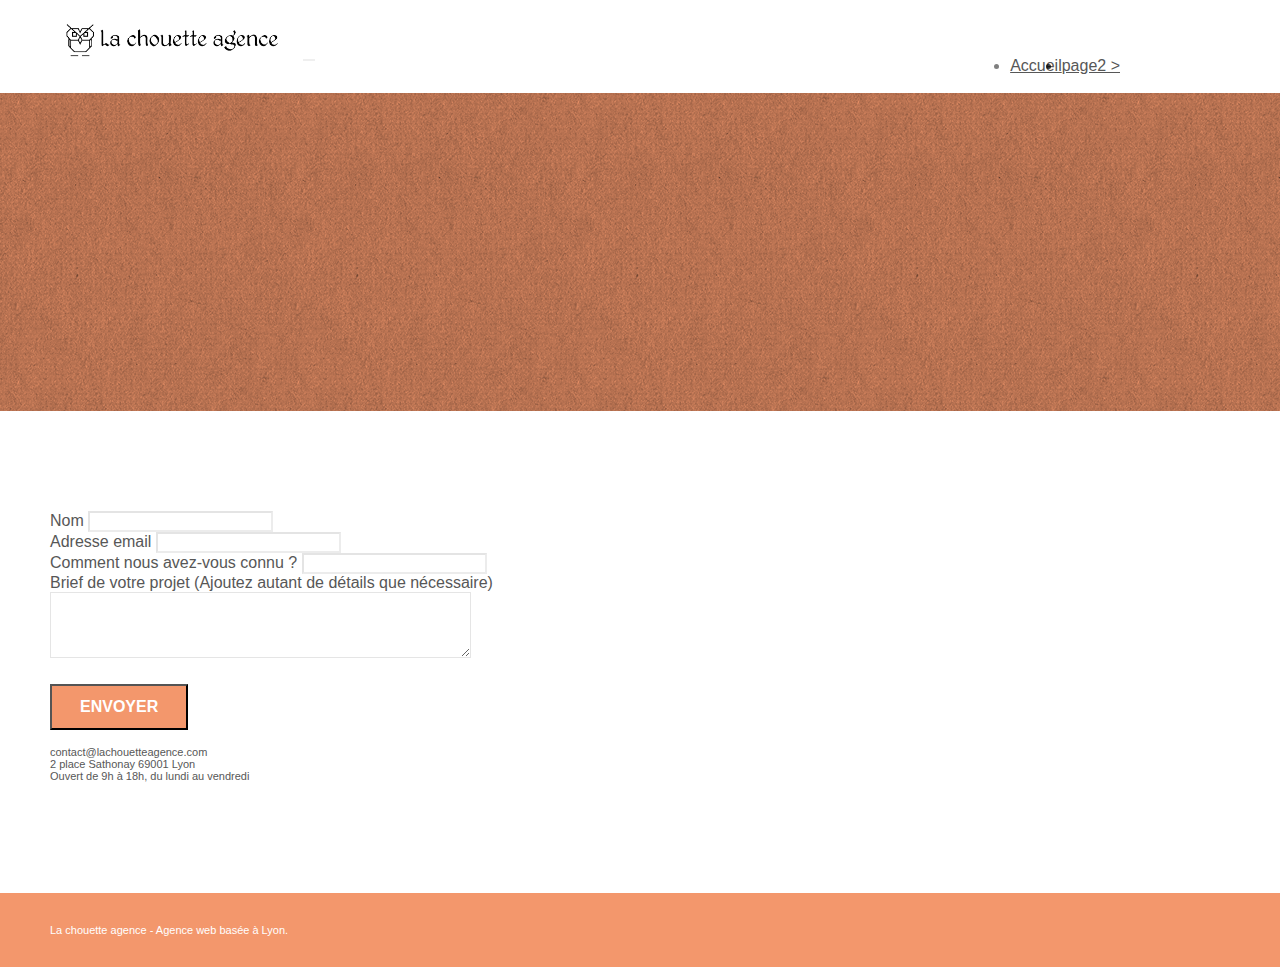
==== contact.html @ 8d421abf "Correction in <head> and Images" ====
<!DOCTYPE html>
<html lang="fr">
<head>
    <meta charset="utf-8">
	<title>Contact</title>
    <meta name="keywords" content="">
    <meta name="description" content="">
    <meta name="viewport" content="width=device-width, initial-scale=1.0, viewport-fit=cover">
    <link rel="shortcut icon" type="image/png" href="favicon.jpg">
    
	<link rel="stylesheet" type="text/css" href="./css/bootstrap.min.css">
	<link rel="stylesheet" type="text/css" href="style.css">
	<link rel="stylesheet" type="text/css" href="./css/font-awesome.min.css">
	<link rel="stylesheet" type="text/css" href="./css/et-line.min.css">
	
    
	<script src="./js/jquery-2.1.0.min.js"></script>
	<script src="./js/bootstrap.min.js"></script>
	<script src="./js/blocs.min.js"></script>
	<script src="./js/jqBootstrapValidation.js"></script>
	<script src="./js/formHandler.js"></script>
   

    
<!-- Analytics -->
 
<!-- Analytics END -->
    
</head>
<body>
<!-- Principal conteneur -->
<div class="page-container">
    
<!-- bloc-0 -->
<div class="bloc bgc-white l-bloc " id="bloc-0">
	<div class="container bloc-sm">
		<nav class="navbar row">
			<div class="navbar-header">
				<a class="navbar-brand" href="index.html"><img src="img/la-chouette-agence.png" alt="atlanta web design logo" height="40" /></a>
				<button id="nav-toggle" type="button" class="ui-navbar-toggle navbar-toggle" data-toggle="collapse" data-target=".navbar-1">
					<!-- <span class="sr-only">Toggle navigation</span><span class="icon-bar"></span><span class="icon-bar"></span><span class="icon-bar"></span> -->
				</button>
			</div>
			<div class="collapse navbar-collapse navbar-1 special-dropdown-nav">
				<ul class="site-navigation nav navbar-nav">
					<li>
						<a href="index.html">Accueil</a>
					</li>
					<li>
					</li>
					<li>
						<a href="page2.html">page2 &gt;</a>
					</li>
				</ul>
			</div>
		</nav>
	</div>
</div>
<!-- bloc-0 END -->

<!-- bloc-6 -->
<div class="bloc bg-dots-bg bg-repeat bgc-atomic-tangerine d-bloc bloc-bg-texture texture-paper" id="bloc-6">
	<div class="container bloc-lg">
		<div class="row">
			<div class="col-sm-12">
				<h1 class="text-center hero-bloc-text tc-white">
					Parlons web design !
				</h1>
				<p class="text-center mg-lg tc-white tight-width-whitespace">
					Nous sommes ravis que vous souhaitiez collaborer avec notre agence.<br>
					Parlez-nous de votre projet en complétant le formulaire ci-dessous.
				</p>
			</div>
		</div>
	</div>
</div>
<!-- bloc-6 END -->

<!-- bloc-7 -->
<div class="bloc bgc-white l-bloc" id="bloc-7">
	<div class="container bloc-lg">
		<div class="row">
			<div class="col-sm-6">
				<form id="form_1" novalidate success-msg="Your message has been sent." fail-msg="Sorry it seems that our mail server is not responding, Sorry for the inconvenience!">
					<div class="form-group">
						<label>
							Nom
						</label>
						<input id="name" class="form-control" required />
					</div>
					<div class="form-group">
						<label>
							Adresse email
						</label>
						<input id="email" class="form-control" type="email" required />
					</div>
					<div class="form-group">
						<label>
							Comment nous avez-vous connu ?
						</label>
						<input class="form-control" type="email" required id="input_504" />
					</div>
					<div class="form-group">
						<label>
							Brief de votre projet (Ajoutez autant de détails que nécessaire)<br>
						</label><textarea id="message" class="form-control" rows="4" cols="50" required></textarea>
					</div> 
					<button class="bloc-button btn btn-lg btn-block cta-hero btn-atomic-tangerine" type="submit">
						Envoyer
					</button>
				</form>
			</div>
			<div class="col-sm-6">
				<p>
					contact@lachouetteagence.com<br>2 place Sathonay 69001 Lyon<br>Ouvert de 9h à 18h, du lundi au vendredi<br>
				</p>
			</div>
		</div>
	</div>
</div>
<!-- bloc-7 END -->

<!-- ScrollToTop Button -->
<a class="bloc-button btn btn-d scrollToTop" onclick="scrollToTarget('1')"><span class="fa fa-chevron-up"></span></a>
<!-- ScrollToTop Button END-->


<!-- Footer - bloc-8 -->
<div class="bloc bgc-atomic-tangerine d-bloc" id="bloc-8">
	<div class="container bloc-sm">
		<div class="row">
			<div class="col-sm-12">
				<p class="text-center white">
					La chouette agence - Agence web basée à Lyon.<br>
				</p>
				<div class="row row-no-gutters social">
					<div class="col-sm-3">
						<div class="text-center">
							<a class="social" href="index.html"><span class="fa fa-twitter icon-md"></span></a>
						</div>
					</div>
					<div class="col-sm-3">
						<div class="text-center">
							<a class="social" href="index.html"><span class="fa fa-facebook icon-md"></span></a>
						</div>
					</div>
					<div class="col-sm-3">
						<div class="text-center">
							<a class="social" href="index.html"><span class="fa fa-dribbble icon-md"></span></a>
						</div>
					</div>
					<div class="col-sm-3">
						<div class="text-center">
							<a class="social" href="index.html"><span class="fa fa-instagram icon-md"></span></a>
						</div>
					</div>
				</div>
			</div>
		</div>
	</div>
</div>
<!-- Footer - bloc-8 END -->

</div>
<!-- Principal conteneur END -->
    

</body>
</html>
---- style.css ----
body {
    margin: auto;
    padding: 0;
    background: #FFF;
    overflow-x: hidden;
    -webkit-font-smoothing: antialiased;
    -moz-osx-font-smoothing: grayscale;
    max-width: 1980px;
}

a,
button {
    transition: all .3s ease-in-out;
    outline: none!important;
}

a:hover {
    text-decoration: none;
    cursor: pointer;
}

#page-loading-blocs-notifaction {
    position: fixed;
    top: 0;
    bottom: 0;
    width: 100%;
    z-index: 100000;
    background: #FFFFFF url("img/pageload-spinner.gif") no-repeat center center;
}

.bloc {
    width: 100%;
    clear: both;
    background: 50% 50% no-repeat;
    padding: 0 50px;
    -webkit-background-size: cover;
    -moz-background-size: cover;
    -o-background-size: cover;
    background-size: cover;
    position: relative;
}

.bloc .container {
    padding-left: 0;
    padding-right: 0;
}

.bloc-lg {
    padding: 100px 50px;
}

.bloc-md {
    padding: 50px;
}

.bloc-sm {
    padding: 20px 50px;
}

.bg-center,
.bg-l-edge,
.bg-r-edge,
.bg-t-edge,
.bg-b-edge,
.bg-tl-edge,
.bg-bl-edge,
.bg-tr-edge,
.bg-br-edge,
.bg-repeat {
    -webkit-background-size: auto!important;
    -moz-background-size: auto!important;
    -o-background-size: auto!important;
    background-size: auto!important;
}

.bg-repeat {
    background: repeat;
}

.bg-t-edge {
    background: top no-repeat;
}

.bloc-bg-texture::before {
    content: "";
    background-size: 2px 2px;
    position: absolute;
    top: 0;
    bottom: 0;
    left: 0;
    right: 0;
}

.texture-paper::before {
    background: url("img/texture-paper.png");
    background-size: 280px 280px;
}

.b-parallax {
    background-attachment: fixed;
}

.d-bloc {
    color: rgba(255, 255, 255, .7);
}

.d-bloc button:hover {
    color: rgba(255, 255, 255, .9);
}

.d-bloc .icon-round,
.d-bloc .icon-square,
.d-bloc .icon-rounded,
.d-bloc .icon-semi-rounded-a,
.d-bloc .icon-semi-rounded-b {
    border-color: rgba(255, 255, 255, .9);
}

.d-bloc .divider-h span {
    border-color: rgba(255, 255, 255, .2);
}

.d-bloc .a-btn,
.d-bloc .navbar a,
.d-bloc .navbar-brand,
.d-bloc a .icon-sm,
.d-bloc a .icon-md,
.d-bloc a .icon-lg,
.d-bloc a .icon-xl,
.d-bloc h1 a,
.d-bloc h2 a,
.d-bloc h3 a,
.d-bloc h4 a,
.d-bloc h5 a,
.d-bloc h6 a,
.d-bloc p a {
    color: rgba(255, 255, 255, .6);
}

.d-bloc .a-btn:hover,
.d-bloc .navbar a:hover,
.d-bloc .navbar-brand:hover,
.d-bloc a:hover .icon-sm,
.d-bloc a:hover .icon-md,
.d-bloc a:hover .icon-lg,
.d-bloc a:hover .icon-xl,
.d-bloc h1 a:hover,
.d-bloc h2 a:hover,
.d-bloc h3 a:hover,
.d-bloc h4 a:hover,
.d-bloc h5 a:hover,
.d-bloc h6 a:hover,
.d-bloc p a:hover {
    color: rgba(255, 255, 255, 1);
}

.d-bloc .navbar-toggle .icon-bar {
    background: rgba(255, 255, 255, 1);
}

.d-bloc .btn-wire,
.d-bloc .btn-wire:hover {
    color: rgba(255, 255, 255, 1);
    border-color: rgba(255, 255, 255, 1);
}

.d-bloc .panel {
    color: rgba(0, 0, 0, .5);
}

.d-bloc .panel button:hover {
    color: rgba(0, 0, 0, .7);
}

.d-bloc .panel icon {
    border-color: rgba(0, 0, 0, .7);
}

.d-bloc .panel .divider-h span {
    border-color: rgba(0, 0, 0, .1);
}

.d-bloc .panel .a-btn {
    color: rgba(0, 0, 0, .6);
}

.d-bloc .panel .a-btn:hover {
    color: rgba(0, 0, 0, 1);
}

.d-bloc .panel .btn-wire,
.d-bloc .panel .btn-wire:hover {
    color: rgba(0, 0, 0, .7);
    border-color: rgba(0, 0, 0, .3);
}

.d-bloc .panel,
.l-bloc {
    color: rgba(0, 0, 0, .5);
}

.d-bloc .panel button:hover,
.l-bloc button:hover {
    color: rgba(0, 0, 0, .7);
}

.l-bloc .icon-round,
.l-bloc .icon-square,
.l-bloc .icon-rounded,
.l-bloc .icon-semi-rounded-a,
.l-bloc .icon-semi-rounded-b {
    border-color: rgba(0, 0, 0, .7);
}

.d-bloc .panel .divider-h span,
.l-bloc .divider-h span {
    border-color: rgba(0, 0, 0, .1);
}

.d-bloc .panel .a-btn,
.l-bloc .a-btn,
.l-bloc .navbar a,
.l-bloc .navbar-brand,
.l-bloc a .icon-sm,
.l-bloc a .icon-md,
.l-bloc a .icon-lg,
.l-bloc a .icon-xl,
.l-bloc h1 a,
.l-bloc h2 a,
.l-bloc h3 a,
.l-bloc h4 a,
.l-bloc h5 a,
.l-bloc h6 a,
.l-bloc p a {
    color: rgba(0, 0, 0, .6);
}

.d-bloc .panel .a-btn:hover,
.l-bloc .a-btn:hover,
.l-bloc .navbar a:hover,
.l-bloc .navbar-brand:hover,
.l-bloc a:hover .icon-sm,
.l-bloc a:hover .icon-md,
.l-bloc a:hover .icon-lg,
.l-bloc a:hover .icon-xl,
.l-bloc h1 a:hover,
.l-bloc h2 a:hover,
.l-bloc h3 a:hover,
.l-bloc h4 a:hover,
.l-bloc h5 a:hover,
.l-bloc h6 a:hover,
.l-bloc p a:hover {
    color: rgba(0, 0, 0, 1);
}

.l-bloc .navbar-toggle .icon-bar {
    color: rgba(0, 0, 0, .6);
}

.d-bloc .panel .btn-wire,
.d-bloc .panel .btn-wire:hover,
.l-bloc .btn-wire,
.l-bloc .btn-wire:hover {
    color: rgba(0, 0, 0, .7);
    border-color: rgba(0, 0, 0, .3);
}

.voffset {
    margin-top: 30px;
}

.voffset-lg {
    margin-top: 80px;
}

.row-no-gutters {
    margin-right: 0;
    margin-left: 0;
}

.row.row-no-gutters > [class^="col-"],
.row.row-no-gutters > [class*=" col-"] {
    padding-right: 0;
    padding-left: 0;
}

#bloc-1-hero h1 {
    font-size: 32px;
}

.navbar {
    margin-bottom: 0;
    z-index: 1;
}

.navbar-brand {
    height: auto;
    padding: 3px 15px;
    font-size: 25px;
    font-weight: normal;
    font-weight: 600;
    line-height: 44px;
}

.navbar-brand img {
    max-height: 200px;
    margin: 0 5px 0 0;
    display: inline;
}

.navbar-brand img[src$=svg] {
    min-width: 100px;
}

.nav-center .navbar-brand img {
    margin: 0;
}

.navbar .nav {
    padding-top: 2px;
    margin-right: -16px;
    float: right;
    z-index: 1;
}

.nav > li {
    float: left;
    margin-top: 4px;
    font-size: 16px;
}

.navbar-nav .open .dropdown-menu > li > a {
    text-align: inherit;
}

.nav > li a:hover,
.nav > li a:focus {
    background: transparent;
}

.navbar-toggle {
    margin: 10px 10px 0 0;
    border: 0px;
}

.navbar-toggle:hover {
    background: transparent!important;
}

.navbar-toggle .icon-bar {
    background-color: rgba(0, 0, 0, .5);
    width: 26px;
}

.nav-invert .navbar .nav {
    float: left;
}

.nav-invert .navbar-header,
.nav-invert .navbar-brand {
    float: right;
    position: relative;
    z-index: 2;
}

@media (min-width: 768px) {
    .site-navigation {
        position: absolute;
        top: 50%;
        right: 20%;
        transform: translate(0, -50%);
        -webkit-transform: translateY(-50%);
    }
    .nav > li .dropdown-menu a,
    .nav > li .dropdown-menu a:hover {
        color: #484848;
    }
    .nav-invert .site-navigation {
        left: 0;
        right: 0;
    }
    .nav-center {
        text-align: center;
    }
    .nav-center .navbar-header {
        width: 100%;
    }
    .nav-center .navbar-header,
    .nav-center .navbar-brand,
    .nav-center .nav > li {
        float: none;
        display: inline-block;
    }
    .nav-center .site-navigation {
        position: relative;
        width: 100%;
        right: 0;
        margin-right: 0px;
        margin-top: 20px;
    }
    .nav-center.mini-nav .navbar-toggle {
        float: none;
        margin: 10px auto 0;
    }
}

.nav > li > .dropdown a {
    background: none!important;
    display: block;
    padding: 14px 15px;
}

nav .caret {
    margin: 0 5px;
}

.dropdown-menu .dropdown-menu {
    top: -8px;
    left: 100%;
}

.dropdown-menu .dropmenu-flow-right {
    top: 100%;
    left: 0;
    margin-left: -1px;
    border-top-left-radius: 0;
    border-top-right-radius: 0;
}

.dropdown-menu .dropdown span {
    border: 4px solid black;
    border-top-color: transparent;
    border-right-color: transparent;
    border-bottom-color: transparent;
    margin: 6px -5px 0 0!important;
    float: right;
}

.mg-md {
    margin-top: 10px;
    margin-bottom: 20px;
}

.mg-lg {
    margin-top: 10px;
    margin-bottom: 40px;
}

.btn {
    margin: 0 5px 5px 0;
}

.btn.pull-right {
    margin: 0 0 5px 5px;
}

.btn-d,
.btn-d:hover,
.btn-d:focus {
    color: #FFF;
    background: rgba(0, 0, 0, .3);
}

button {
    outline: none!important;
}

.btn-rd {
    border-radius: 40px;
}

.btn-clean {
    border: 1px solid rgba(0, 0, 0, .08);
    border-bottom-color: rgba(0, 0, 0, .1);
    text-shadow: 0 1px 0 rgba(0, 0, 1, .1);
    box-shadow: 0 1px 3px rgba(0, 0, 1, .25), inset 0 1px 0 0 rgba(255, 255, 255, .15);
}

.icon-md {
    font-size: 30px!important;
}

.icon-lg {
    font-size: 60px!important;
}

.sm-shadow {
    text-shadow: 0 1px 2px rgba(0, 0, 0, .3);
}

.panel-sq,
.panel-sq .panel-heading,
.panel-sq .panel-footer {
    border-radius: 0;
}

.panel-rd {
    border-radius: 30px;
}

.panel-rd .panel-heading {
    border-radius: 29px 29px 0 0;
}

.panel-rd .panel-footer {
    border-radius: 0 0 29px 29px;
}

.form-control {
    border-color: rgba(0, 0, 0, .1);
    box-shadow: none;
}

.scrollToTop {
    width: 40px;
    height: 40px;
    position: fixed;
    bottom: 20px;
    right: 20px;
    opacity: 0;
    z-index: 500;
    transition: all .3s ease-in-out;
}

.scrollToTop span {
    margin-top: 6px;
}

.showScrollTop {
    font-size: 14px;
    opacity: 1;
}

a[data-lightbox] {
    position: relative;
    display: block;
    text-align: center;
}

a[data-lightbox]:hover::before {
    content: "+";
    font-family: "HelveticaNeue-Light", "Helvetica Neue Light", "Helvetica Neue", Helvetica, Arial;
    font-size: 32px;
    width: 50px;
    height: 50px;
    margin-left: -25px;
    border-radius: 50%;
    background: rgba(0, 0, 0, .6);
    color: #FFF;
    font-weight: 100;
    z-index: 1;
    position: absolute;
    top: 50%;
    transform: translateY(-50%);
    -webkit-transform: translateY(-50%);
}

a[data-lightbox]:hover img {
    opacity: 0.6;
    -webkit-animation-fill-mode: none;
    animation-fill-mode: none;
}

#lightbox-modal {
    display: flex;
    align-items: center;
}

#lightbox-modal .modal-dialog {
    width: 90%;
    max-width: 900px;
    margin: 0 auto 0;
}

#lightbox-modal .modal-dialog img {
    max-height: 90vh;
    margin: 0 auto;
}
.logo{
    height:40px;
}
.lightbox-caption {
    padding: 20px;
    color: #FFF;
    background: rgba(0, 0, 0, .5);
    position: absolute;
    left: 15px;
    right: 15px;
    bottom: 5px;
}

.close-lightbox {
    color: #FFF;
    font-size: 30px;
    position: absolute;
    top: 20px;
    right: 20px;
    z-index: 20;
    background: rgba(0, 0, 0, .5);
    border: none;
    line-height: 30px;
    padding: 0 9px 5px;
    opacity: 0.3;
}

.close-lightbox:hover,
.next-lightbox:hover,
.prev-lightbox:hover {
    opacity: 1.0;
    color: #FFF;
}

.next-lightbox,
.prev-lightbox {
    font-size: 20px;
    color: rgba(255, 255, 255, .9);
    background: rgba(0, 0, 0, .5);
    transition: all .2s ease-in-out;
    position: absolute;
    top: 45%;
    z-index: 1;
    opacity: 0.4;
}

.next-lightbox {
    padding: 6px 8px 1px 13px;
    right: 25px;
}

.prev-lightbox {
    padding: 6px 13px 1px 10px;
    left: 25px;
}

.snapshot-lb .modal-body {
    padding-bottom: 45px;
}

.snapshot-lb .lightbox-caption {
    padding: 0;
    color: rgba(0, 0, 0, .5);
    background: none;
}

h1,
h2,
h3,
h4,
h5,
h6,
p,
label,
.btn,
a {
    font-family: "helvetica";
    font-weight: 400;
    color: #575757!important;
}

.container {
    max-width: 1000px;
}

.hero-bloc-text {
    font-size: 38px;
}

.hero-bloc-text-sub {
    font-size: 36px;
}

.statement-bloc-text {
    line-height: 26px;
    font-style: italic;
    font-size: 20px;
    text-align: center;
    font-weight: lighter;
    max-width: 520px;
    margin: auto auto auto auto;
}

p {
    font-size: 11px;
}

.tight-width-whitespace {
    max-width: 600px;
    margin: auto auto auto auto;
}

.h1 {
    font-size: 20px;
    font-family: "Open Sans";
}

.cta-hero {
    margin-top: 22px;
    color: #FFFFFF!important;
    text-transform: uppercase;
    padding: 12px 28px 12px 28px;
    font-size: 16px;
    font-weight: 700;
}

.social {
    max-width: 400px;
    margin: auto auto auto auto;
}

h2 {
    font-size: 22px;
    line-height: 1.4em;
}

h3 {
    font-size: 15px;
    text-transform: uppercase;
    font-weight: 700;
    color: #333333!important;
}

.med-width-whitespace {
    max-width: 800px;
    margin: auto auto auto auto;
    box-shadow: 0px 0px 0px #000000;
}

h1 {
    color: #333333!important;
}

h4 {
    color: #333333!important;
}

.icons {
    margin-bottom: 14px;
    margin-top: 24px;
}

.white {
    color: #FFFFFF!important;
}

.portfolio-thumb {
    margin-bottom: 24px;
}

.portfolio-row {
    margin-bottom: 44px;
    margin-top: 50px;
}

.avatar {
    box-shadow: 0px 4px 9px rgba(0, 0, 0, 0.3);
}

.black-background {
    background-color: rgba(165, 147, 99, 0.7);
    padding: 40px 40px 40px 40px;
}

.bold-link {
    font-weight: 900;
    text-decoration: underline!important;
}

.bgc-white {
    background-color: #FFFFFF;
}

.bgc-dark-slate-blue {
    background-color: #364577;
}

.bgc-atomic-tangerine {
    background-color: #F3976C;
}

.tc-white {
    color: #F3976C!important;
}

.btn-atomic-tangerine {
    background: #F3976C;
    color: #FFFFFF!important;
}

.btn-atomic-tangerine:hover {
    background: #c27956!important;
    color: #FFFFFF!important;
}

.ltc-white {
    color: #FFFFFF!important;
}

.ltc-white:hover {
    color: #cccccc!important;
}

.ltc-atomic-tangerine {
    color: #F3976C!important;
}

.ltc-atomic-tangerine:hover {
    color: #c27956!important;
}

.icon-dark-slate-blue {
    color: #364577!important;
    border-color: #364577!important;
}

.bg-dots-bg {
    background-image: url("img/dots-bg.png");
}

.bg-lines-h2-bg {
    background-image: url("img/lines-h2-bg.png");
}

.bg-banniere {
    background-image: url("img/la-chouette-agence-banniere.jpg");
}

.bg-presentation {
    background-image: url("img/image-de-presentation.bmp");
}

@media (max-width: 1024px) {
    .bloc {
        padding-left: 20px;
        padding-right: 20px;
    }
    .bloc.full-width-bloc,
    .bloc-tile-2.full-width-bloc .container,
    .bloc-tile-3.full-width-bloc .container,
    .bloc-tile-4.full-width-bloc .container {
        padding-left: 0;
        padding-right: 0;
    }
}

@media (max-width: 992px) and (min-width: 768px) {
    .navbar .nav {
        max-width: 80%
    }
    .nav-center.navbar .nav {
        max-width: 100%
    }
}

@media only screen and (min-device-width: 768px) and (max-device-width: 1024px) and (orientation: landscape) {
    .b-parallax {
        background-attachment: scroll;
    }
}

@media only screen and (min-device-width: 1024px) and (max-device-width: 1366px) and (-webkit-min-device-pixel-ratio: 1.5) {
    .b-parallax {
        background-attachment: scroll;
    }
}

@media (max-width: 991px) {
    .container {
        width: 100%;
    }
    .b-parallax {
        background-attachment: scroll;
    }
    .page-container,
    #hero-bloc {
        overflow-x: hidden;
        position: relative;
    }
    .bloc {
        padding-left: constant(safe-area-inset-left);
        padding-right: constant(safe-area-inset-right);
    }
    .bloc-group,
    .bloc-group .bloc {
        display: block;
        width: 100%;
    }
    .bloc-fill-screen .fill-bloc-top-edge,
    .bloc-fill-screen .fill-bloc-bottom-edge {
        padding: 0 20px;
        padding-left: constant(safe-area-inset-left);
        padding-right: constant(safe-area-inset-right);
    }
}

@media (max-width: 767px) {
    .page-container {
        overflow-x: hidden;
        position: relative;
    }
    h1,
    h2,
    h3,
    h4,
    h5,
    h6,
    p,
    #disqus_thread {
        padding-left: 10px!important;
        padding-right: 10px!important;
    }
    .b-parallax {
        background-attachment: scroll;
    }
    .navbar .nav {
        padding-top: 0;
        border-top: 1px solid rgba(0, 0, 0, .2);
        float: none!important;
    }
    .navbar.row {
        margin-left: 0;
        margin-right: 0;
    }
    .site-navigation {
        position: inherit;
        transform: none;
        -webkit-transform: none;
        -ms-transform: none;
    }
    .nav > li {
        margin-top: 0;
        border-bottom: 1px solid rgba(0, 0, 0, .1);
        background: rgba(0, 0, 0, .05);
        text-align: left;
        padding-left: 15px;
        width: 100%;
    }
    .nav > li:hover {
        background: rgba(0, 0, 0, .08);
    }
    .dropdown .dropdown a .caret {
        float: none;
        margin: 5px 0 0 10px!important;
        border: 4px solid black;
        border-bottom-color: transparent;
        border-right-color: transparent;
        border-left-color: transparent;
    }
    #hero-bloc .navbar .nav {
        background: rgba(0, 0, 0, .8);
    }
    #hero-bloc .navbar .nav a {
        color: rgba(255, 255, 255, .6);
    }
    .hero {
        padding: 50px 0;
    }
    .hero-nav {
        left: -1px;
        right: -1px;
    }
    .navbar-collapse {
        padding: 0;
        overflow-x: hidden;
        -webkit-box-shadow: none;
        box-shadow: none;
    }
    .navbar-brand img {
        max-height: 40px;
        width: auto;
    }
    .nav-invert .navbar-header {
        float: none;
        width: 100%;
    }
    .nav-invert .navbar-toggle {
        float: left;
        margin-left: 10px;
    }
    .bloc {
        padding-left: 0;
        padding-right: 0;
    }
    .bloc-xxl,
    .bloc-xl,
    .bloc-lg {
        padding: 40px 0;
    }
    .bloc-sm,
    .bloc-md {
        padding-left: 0;
        padding-right: 0;
    }
    .bloc-tile-2 .container,
    .bloc-tile-3 .container,
    .bloc-tile-4 .container,
    .bloc-fill-screen .fill-bloc-top-edge,
    .bloc-fill-screen .fill-bloc-bottom-edge {
        padding-left: 0;
        padding-right: 0;
    }
    .a-block {
        padding: 0 10px;
    }
    .btn-dwn {
        display: none;
    }
    .voffset {
        margin-top: 5px;
    }
    .voffset-md {
        margin-top: 20px;
    }
    .voffset-lg {
        margin-top: 30px;
    }
    form {
        padding: 5px;
    }
    .close-lightbox {
        display: inline-block;
    }
    .blocsapp-device-iphone5 {
        background-size: 216px 425px;
        padding-top: 60px;
        width: 216px;
        height: 425px;
    }
    .blocsapp-device-iphone5 img {
        width: 180px;
        height: 320px;
    }
}

@media (max-width: 400px) {
    .bloc {
        padding-left: 0;
        padding-right: 0;
    }
}

@media (max-width: 767px) {
    .bloc-mob-center-text {
        text-align: center;
    }
}
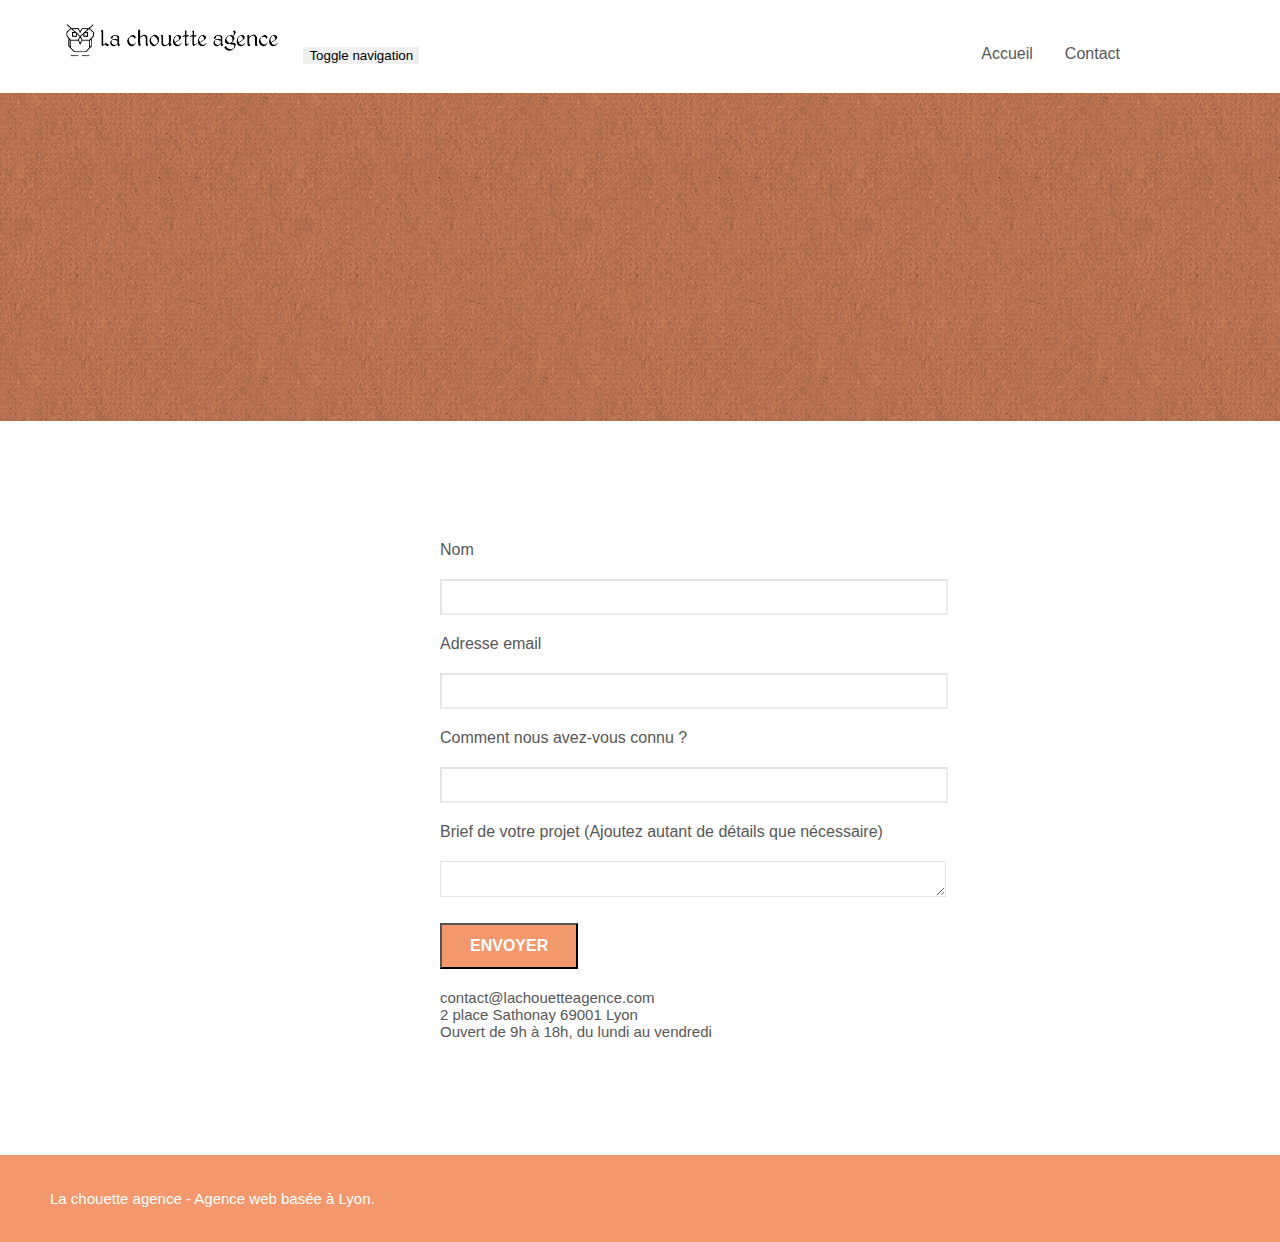
==== commit cba8d373: "Contact Form" ====
--- a/contact.html
+++ b/contact.html
@@ -14,11 +14,7 @@
 	<link rel="stylesheet" type="text/css" href="./css/et-line.min.css">
 	
     
-	<script src="./js/jquery-2.1.0.min.js"></script>
-	<script src="./js/bootstrap.min.js"></script>
-	<script src="./js/blocs.min.js"></script>
-	<script src="./js/jqBootstrapValidation.js"></script>
-	<script src="./js/formHandler.js"></script>
+	
    
 
     
@@ -34,25 +30,29 @@
 <!-- bloc-0 -->
 <div class="bloc bgc-white l-bloc " id="bloc-0">
 	<div class="container bloc-sm">
+
 		<nav class="navbar row">
 			<div class="navbar-header">
-				<a class="navbar-brand" href="index.html"><img src="img/la-chouette-agence.png" alt="atlanta web design logo" height="40" /></a>
+				
+				<!--action forbiden by Google , info source : course-->
+				<a class="navbar-brand" href="index.html"><img class="logo" src="img/la-chouette-agence.png" alt="Logo d'agence"/></a>
 				<button id="nav-toggle" type="button" class="ui-navbar-toggle navbar-toggle" data-toggle="collapse" data-target=".navbar-1">
-					<!-- <span class="sr-only">Toggle navigation</span><span class="icon-bar"></span><span class="icon-bar"></span><span class="icon-bar"></span> -->
+					<span class="sr-only">Toggle navigation</span><span class="icon-bar"></span><span class="icon-bar"></span><span class="icon-bar"></span>
+				<!--screen reader to be checked-->
 				</button>
+				<div class="collapse navbar-collapse navbar-1 special-dropdown-nav">
+					<ul class="site-navigation nav navbar-nav">
+						<li>
+							<a href="index.html">Accueil</a>
+						</li>
+						<li>
+							<a href="contact.html">Contact</a>
+							<!--CONTACT , file should be named after content-->
+						</li>
+					</ul>
+				</div>
 			</div>
-			<div class="collapse navbar-collapse navbar-1 special-dropdown-nav">
-				<ul class="site-navigation nav navbar-nav">
-					<li>
-						<a href="index.html">Accueil</a>
-					</li>
-					<li>
-					</li>
-					<li>
-						<a href="page2.html">page2 &gt;</a>
-					</li>
-				</ul>
-			</div>
+			
 		</nav>
 	</div>
 </div>
@@ -78,34 +78,35 @@
 
 <!-- bloc-7 -->
 <div class="bloc bgc-white l-bloc" id="bloc-7">
-	<div class="container bloc-lg">
-		<div class="row">
+	<div class="container bloc-lg centered-bloc">
+		<div class="row row-width centered-bloc">
 			<div class="col-sm-6">
 				<form id="form_1" novalidate success-msg="Your message has been sent." fail-msg="Sorry it seems that our mail server is not responding, Sorry for the inconvenience!">
 					<div class="form-group">
 						<label>
 							Nom
-						</label>
+						</label></br>
 						<input id="name" class="form-control" required />
 					</div>
 					<div class="form-group">
 						<label>
 							Adresse email
-						</label>
+						</label></br>
 						<input id="email" class="form-control" type="email" required />
 					</div>
 					<div class="form-group">
 						<label>
 							Comment nous avez-vous connu ?
-						</label>
+						</label></br>
 						<input class="form-control" type="email" required id="input_504" />
 					</div>
 					<div class="form-group">
 						<label>
 							Brief de votre projet (Ajoutez autant de détails que nécessaire)<br>
-						</label><textarea id="message" class="form-control" rows="4" cols="50" required></textarea>
+						</label></br>
+					<textarea id="message" class="form-control" rows="4" cols="50" required></textarea>
 					</div> 
-					<button class="bloc-button btn btn-lg btn-block cta-hero btn-atomic-tangerine" type="submit">
+					<button class="bloc-button under-form btn btn-lg btn-block cta-hero btn-atomic-tangerine" type="submit">
 						Envoyer
 					</button>
 				</form>
@@ -164,6 +165,10 @@
 </div>
 <!-- Principal conteneur END -->
     
-
+<script src="./js/jquery-2.1.0.min.js"></script>
+	<script src="./js/bootstrap.min.js"></script>
+	<script src="./js/blocs.min.js"></script>
+	<script src="./js/jqBootstrapValidation.js"></script>
+	<script src="./js/formHandler.js"></script>
 </body>
 </html>
--- a/style.css
+++ b/style.css
@@ -13,6 +13,12 @@
     transition: all .3s ease-in-out;
     outline: none!important;
 }
+.under-form {
+    display: inline-block;
+    margin-left: auto;
+    margin-right: auto;
+}
+
 
 a:hover {
     text-decoration: none;
@@ -272,7 +278,11 @@
 .voffset-lg {
     margin-top: 80px;
 }
-
+.client-opinion{
+    font-style: italic;
+    /* font-weight: bold; */
+    font-size: 22px;
+}
 .row-no-gutters {
     margin-right: 0;
     margin-left: 0;
@@ -366,7 +376,7 @@
 @media (min-width: 768px) {
     .site-navigation {
         position: absolute;
-        top: 50%;
+        top: 40%;
         right: 20%;
         transform: translate(0, -50%);
         -webkit-transform: translateY(-50%);
@@ -374,6 +384,16 @@
     .nav > li .dropdown-menu a,
     .nav > li .dropdown-menu a:hover {
         color: #484848;
+    }
+
+    .site-navigation li{
+        margin-left: 2rem;
+        list-style-type: none;
+        margin-top: 0;
+    }
+
+    .site-navigation li a {
+        text-decoration: none;
     }
     .nav-invert .site-navigation {
         left: 0;
@@ -505,10 +525,25 @@
 .panel-rd .panel-footer {
     border-radius: 0 0 29px 29px;
 }
-
+/* .form-group{
+    display: flex;
+    flex-flow: row wrap;
+} */
+.row-width{
+    width: 50%;
+}
+.centered-bloc{
+    display: flex;
+    flex-flow: column nowrap;
+    justify-content: center;
+    margin-left: auto;
+    margin-right: auto;
+}
 .form-control {
     border-color: rgba(0, 0, 0, .1);
     box-shadow: none;
+    width: 100%;
+    height: 30px;
 }
 
 .scrollToTop {
@@ -656,7 +691,10 @@
     font-weight: 400;
     color: #575757!important;
 }
-
+label{
+    display: inline-block;
+    margin: 20px 0;
+}
 .container {
     max-width: 1000px;
 }
@@ -680,7 +718,7 @@
 }
 
 p {
-    font-size: 11px;
+    font-size: 15px;
 }
 
 .tight-width-whitespace {
@@ -708,12 +746,12 @@
 }
 
 h2 {
-    font-size: 22px;
+    font-size: 30px;
     line-height: 1.4em;
 }
 
 h3 {
-    font-size: 15px;
+    font-size: 24px;
     text-transform: uppercase;
     font-weight: 700;
     color: #333333!important;
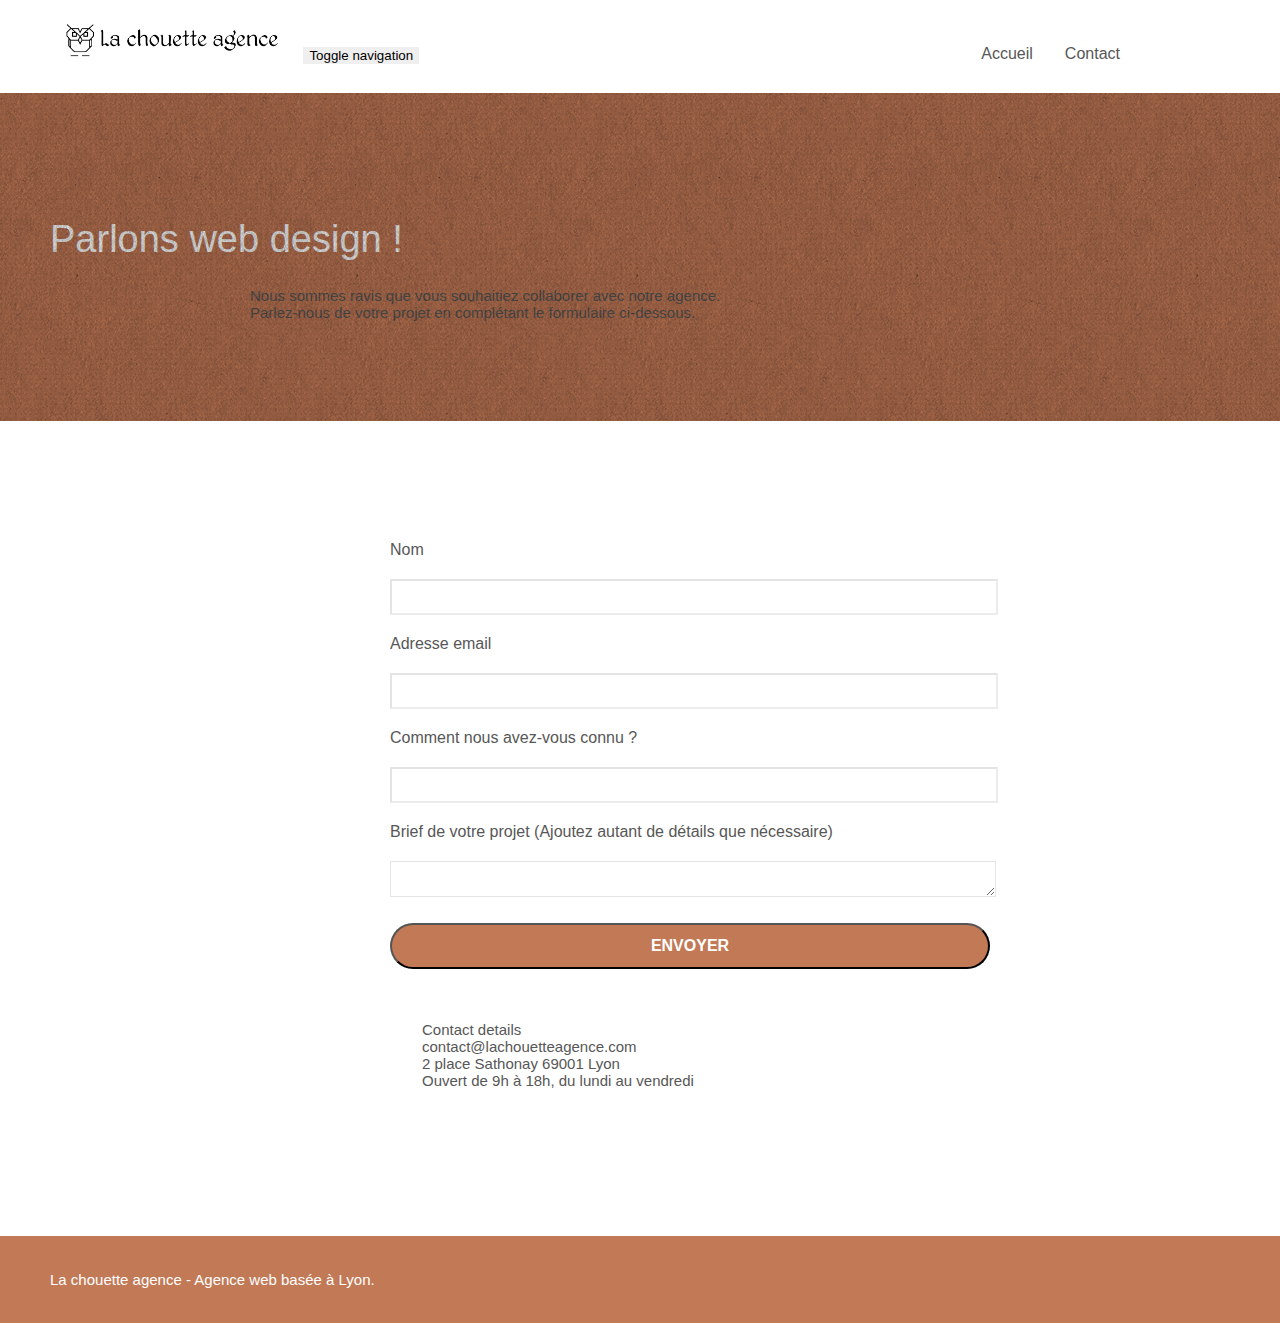
==== commit 861bd086: "Color corrections and Images description" ====
--- a/contact.html
+++ b/contact.html
@@ -41,16 +41,16 @@
 				<!--screen reader to be checked-->
 				</button>
 				<div class="collapse navbar-collapse navbar-1 special-dropdown-nav">
-					<ul class="site-navigation nav navbar-nav">
-						<li>
-							<a href="index.html">Accueil</a>
-						</li>
-						<li>
-							<a href="contact.html">Contact</a>
-							<!--CONTACT , file should be named after content-->
-						</li>
-					</ul>
-				</div>
+				<ul class="site-navigation nav navbar-nav">
+					<li>
+						<a href="index.html">Accueil</a>
+					</li>
+					<li>
+						<a href="contact.html">Contact</a>
+						<!--CONTACT , file should be named after content-->
+					</li>
+				</ul>
+			</div>
 			</div>
 			
 		</nav>
@@ -112,8 +112,8 @@
 				</form>
 			</div>
 			<div class="col-sm-6">
-				<p>
-					contact@lachouetteagence.com<br>2 place Sathonay 69001 Lyon<br>Ouvert de 9h à 18h, du lundi au vendredi<br>
+				<p class="contact-details">
+					Contact details<br>contact@lachouetteagence.com<br>2 place Sathonay 69001 Lyon<br>Ouvert de 9h à 18h, du lundi au vendredi<br>
 				</p>
 			</div>
 		</div>
--- a/style.css
+++ b/style.css
@@ -17,9 +17,16 @@
     display: inline-block;
     margin-left: auto;
     margin-right: auto;
-}
-
-
+    width:100%;
+    border-radius: 1.5rem;
+}
+
+.contact-details{
+    /* border:solid 2px red; */
+    margin-left: auto;
+    margin-right: auto;
+    padding: 2rem;
+}
 a:hover {
     text-decoration: none;
     cursor: pointer;
@@ -530,7 +537,7 @@
     flex-flow: row wrap;
 } */
 .row-width{
-    width: 50%;
+    width: 60%;
 }
 .centered-bloc{
     display: flex;
@@ -695,12 +702,14 @@
     display: inline-block;
     margin: 20px 0;
 }
+
 .container {
     max-width: 1000px;
 }
 
 .hero-bloc-text {
     font-size: 38px;
+    color:white;
 }
 
 .hero-bloc-text-sub {
@@ -729,6 +738,7 @@
 .h1 {
     font-size: 20px;
     font-family: "Open Sans";
+    /* color:#FFFFFF; */
 }
 
 .cta-hero {
@@ -764,7 +774,7 @@
 }
 
 h1 {
-    color: #333333!important;
+    color: white!important;
 }
 
 h4 {
@@ -794,7 +804,8 @@
 }
 
 .black-background {
-    background-color: rgba(165, 147, 99, 0.7);
+    /* background-color: rgba(58, 44, 5, 0.7); */
+    background-color: #303030;
     padding: 40px 40px 40px 40px;
 }
 
@@ -812,21 +823,31 @@
 }
 
 .bgc-atomic-tangerine {
-    background-color: #F3976C;
+    /* background-color: #F3976C; */
+    background-color: #c27956;
 }
 
 .tc-white {
-    color: #F3976C!important;
-}
-
+    /* color: #FAF1EE; */
+    color: #FFFFFF;
+}
+
+ /* CONTACT button */
 .btn-atomic-tangerine {
-    background: #F3976C;
-    color: #FFFFFF!important;
-}
-
-.btn-atomic-tangerine:hover {
+    /* background: #FAF1EE;
+    color: #303030;
+    <!--to be checked--> */
     background: #c27956!important;
     color: #FFFFFF!important;
+   
+}
+
+ /* CONTACT button */
+.btn-atomic-tangerine:hover {
+    /* background: #c27956!important;
+    color: #FFFFFF!important; */
+       background: #FAF1EE!important;
+    color: #303030!important;
 }
 
 .ltc-white {
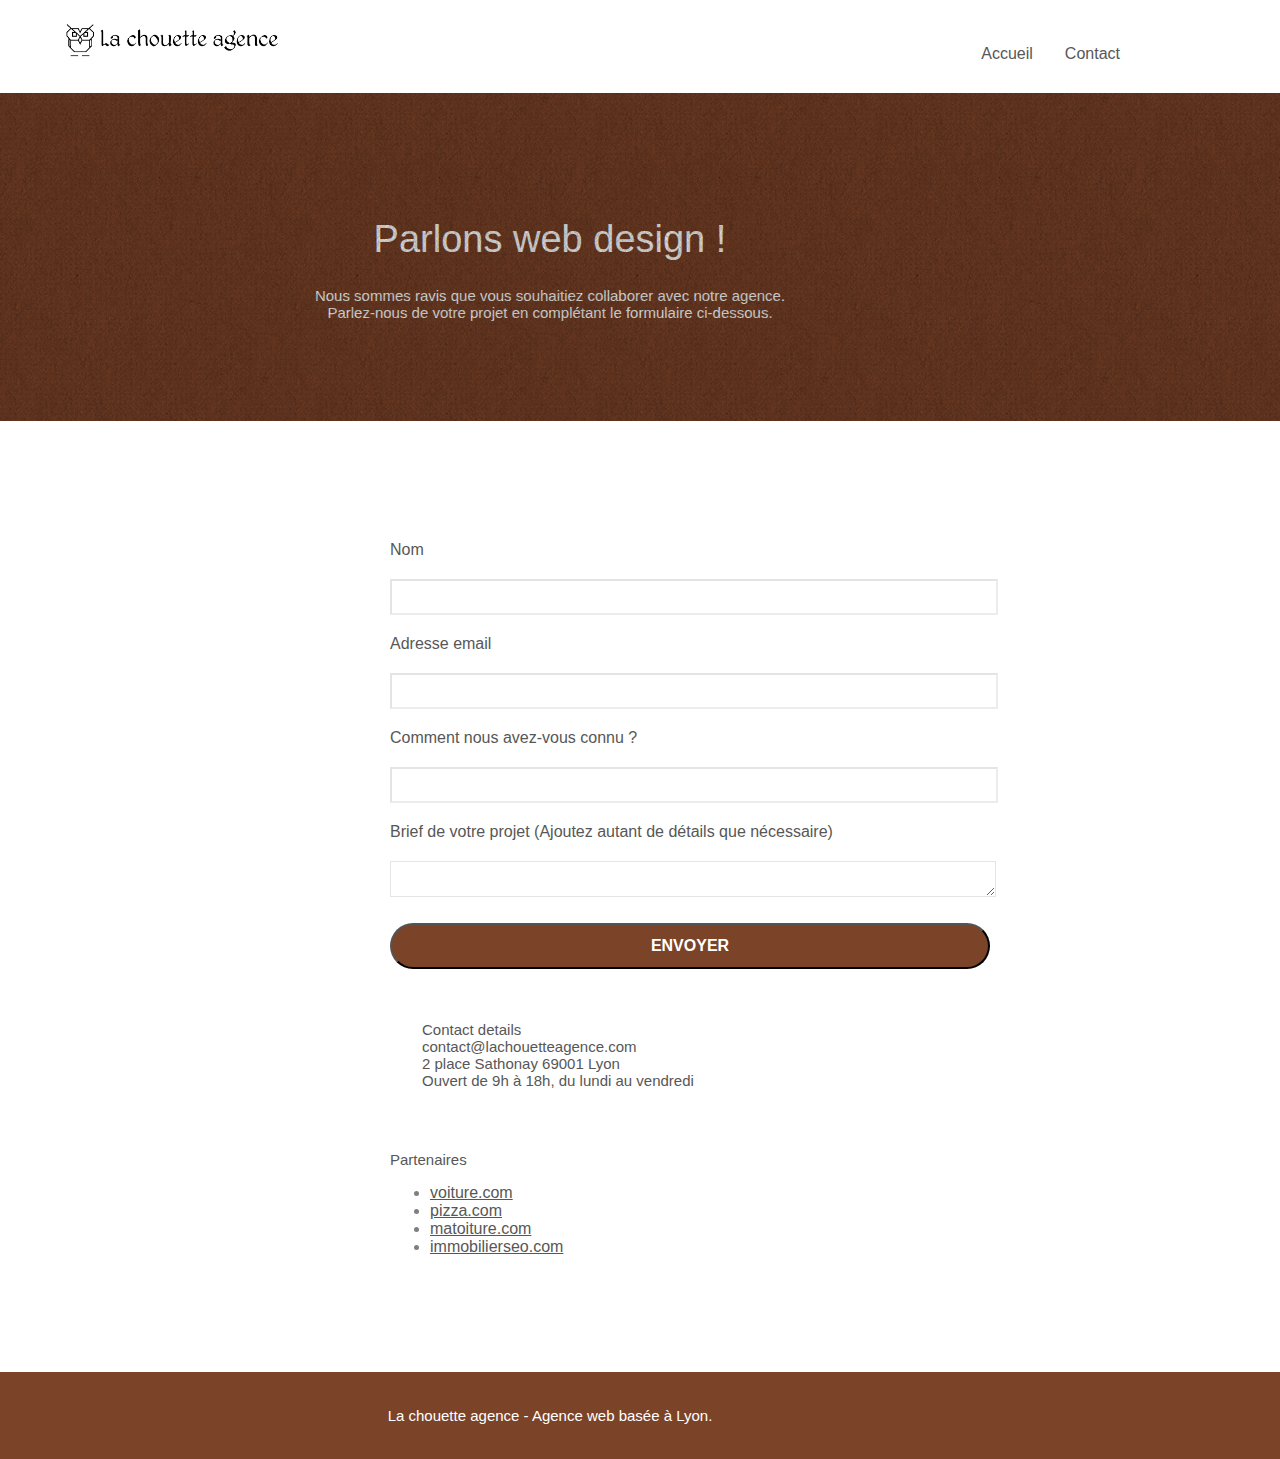
==== commit 54fb4309: "Contrasts, buttons amendments" ====
--- a/contact.html
+++ b/contact.html
@@ -3,8 +3,12 @@
 <head>
     <meta charset="utf-8">
 	<title>Contact</title>
-    <meta name="keywords" content="">
-    <meta name="description" content="">
+	<meta
+	name="title"
+	content="Contactez La chouette agence - Une entreprise de webdesign"
+  />
+    <meta name="keywords" content="détails de contact, contacter agence webdesign à Lyon, Prendre le contact avec La Chouette agence, demander un conseil à l'agence webdesign, siège social de la Chouette agence, adresse de l'agence La Chouette agence, horaire d'ouverture de la Chouette agence">
+    <meta name="description" content="Les coordonées et horaires d'ouverture de la Chouette Agence, le formulaire de contact.  ">
     <meta name="viewport" content="width=device-width, initial-scale=1.0, viewport-fit=cover">
     <link rel="shortcut icon" type="image/png" href="favicon.jpg">
     
@@ -66,7 +70,7 @@
 				<h1 class="text-center hero-bloc-text tc-white">
 					Parlons web design !
 				</h1>
-				<p class="text-center mg-lg tc-white tight-width-whitespace">
+				<p class="text-center mg-lg tc-white tight-width-whitespace white">
 					Nous sommes ravis que vous souhaitiez collaborer avec notre agence.<br>
 					Parlez-nous de votre projet en complétant le formulaire ci-dessous.
 				</p>
@@ -114,6 +118,16 @@
 			<div class="col-sm-6">
 				<p class="contact-details">
 					Contact details<br>contact@lachouetteagence.com<br>2 place Sathonay 69001 Lyon<br>Ouvert de 9h à 18h, du lundi au vendredi<br>
+				</p>
+			</div>
+			<div class="col-sm-4">
+				<p>Partenaires
+					<ul>
+						<li><a href="voiture.com">voiture.com</a></li>
+						<li><a href="pizza.com">pizza.com</a></li>
+						<li><a href="matoiture.com">matoiture.com</a></li>
+						<li><a href="immobilierseo.com">immobilierseo.com</a></li>
+					</ul>
 				</p>
 			</div>
 		</div>
--- a/style.css
+++ b/style.css
@@ -114,7 +114,8 @@
 }
 
 .d-bloc {
-    color: rgba(255, 255, 255, .7);
+    color: white;
+    text-align: center;
 }
 
 .d-bloc button:hover {
@@ -358,6 +359,7 @@
 .navbar-toggle {
     margin: 10px 10px 0 0;
     border: 0px;
+    visibility:hidden;
 }
 
 .navbar-toggle:hover {
@@ -617,7 +619,9 @@
 #lightbox-modal .modal-dialog img {
     max-height: 90vh;
     margin: 0 auto;
-}
+    /* height:100%; */
+}
+
 .logo{
     height:40px;
 }
@@ -629,6 +633,7 @@
     left: 15px;
     right: 15px;
     bottom: 5px;
+    text-align: center;
 }
 
 .close-lightbox {
@@ -730,6 +735,8 @@
     font-size: 15px;
 }
 
+
+
 .tight-width-whitespace {
     max-width: 600px;
     margin: auto auto auto auto;
@@ -776,6 +783,9 @@
 h1 {
     color: white!important;
 }
+h2 {
+    color: white!important;
+}
 
 h4 {
     color: #333333!important;
@@ -805,7 +815,7 @@
 
 .black-background {
     /* background-color: rgba(58, 44, 5, 0.7); */
-    background-color: #303030;
+    background-color:#364577;
     padding: 40px 40px 40px 40px;
 }
 
@@ -823,21 +833,16 @@
 }
 
 .bgc-atomic-tangerine {
-    /* background-color: #F3976C; */
-    background-color: #c27956;
+    background-color: #7b4328;
 }
 
 .tc-white {
-    /* color: #FAF1EE; */
-    color: #FFFFFF;
+    color:white;
 }
 
  /* CONTACT button */
 .btn-atomic-tangerine {
-    /* background: #FAF1EE;
-    color: #303030;
-    <!--to be checked--> */
-    background: #c27956!important;
+    background: #7b4328!important;
     color: #FFFFFF!important;
    
 }
@@ -848,6 +853,7 @@
     color: #FFFFFF!important; */
        background: #FAF1EE!important;
     color: #303030!important;
+    transform: scale(1.1);
 }
 
 .ltc-white {
@@ -884,7 +890,7 @@
 }
 
 .bg-presentation {
-    background-image: url("img/image-de-presentation.bmp");
+    background-image: url("img/image-de-presentation.jpg");
 }
 
 @media (max-width: 1024px) {
@@ -979,6 +985,7 @@
         margin-left: 0;
         margin-right: 0;
     }
+
     .site-navigation {
         position: inherit;
         transform: none;
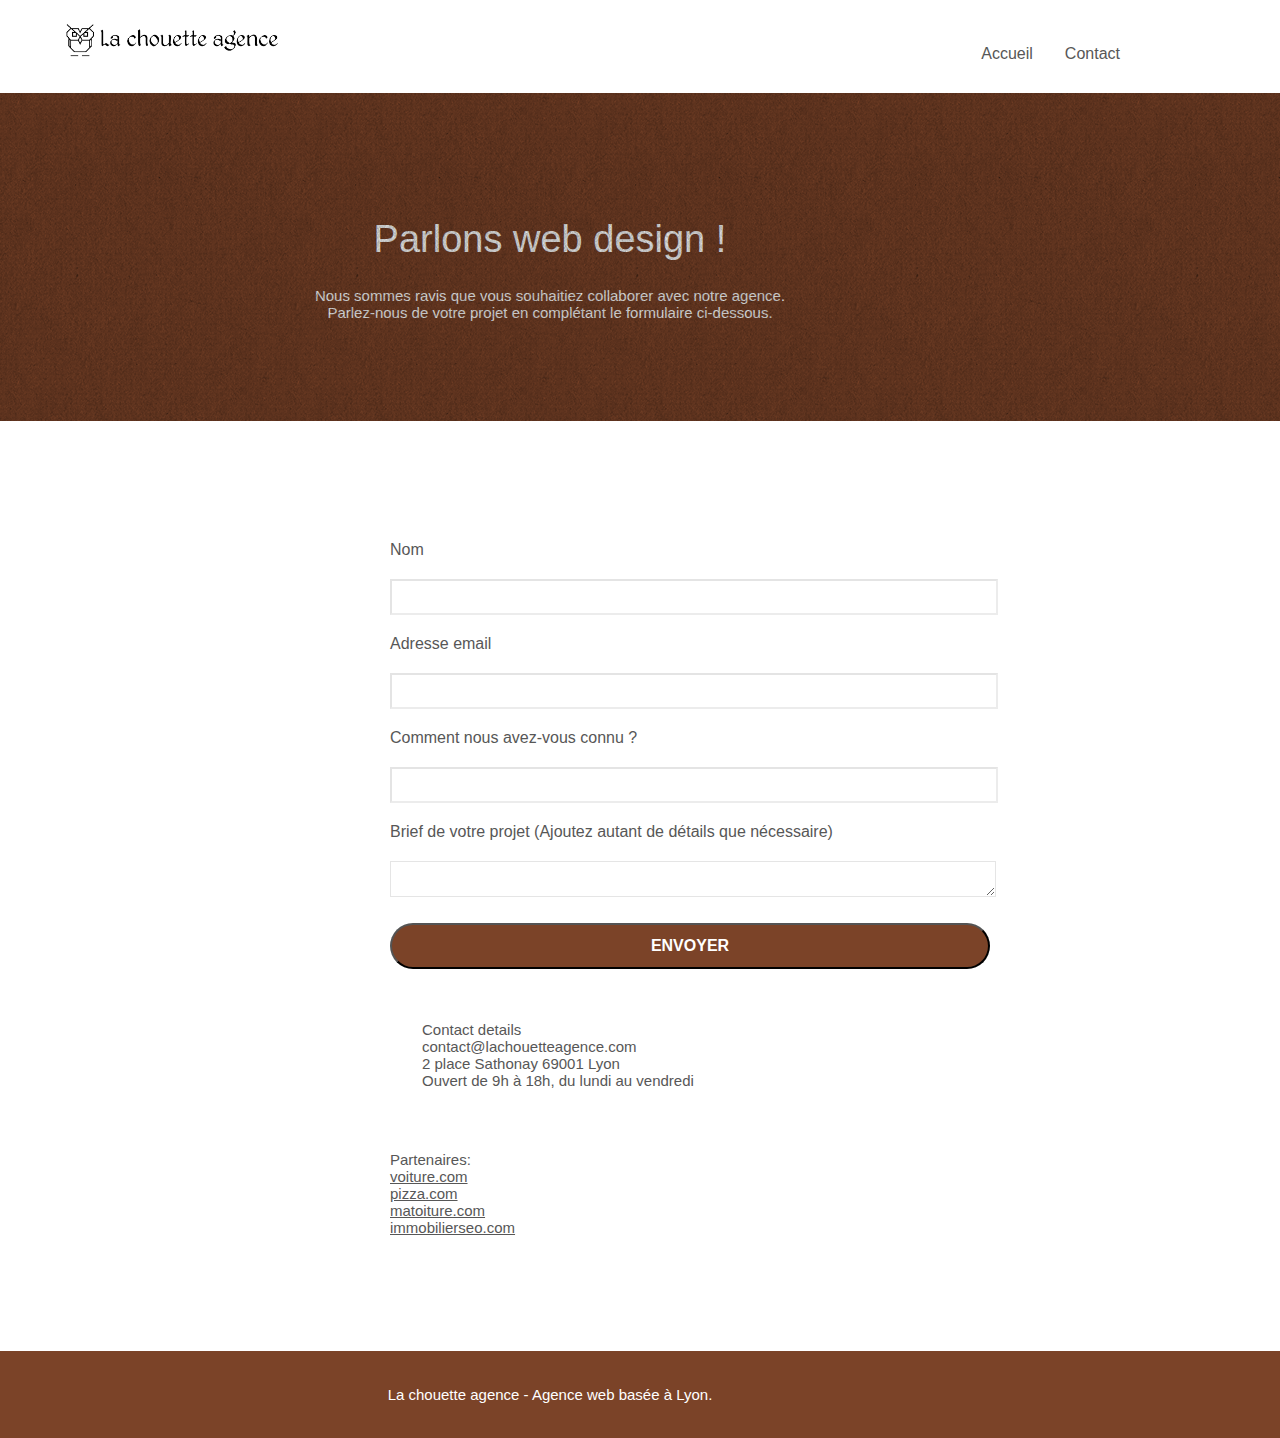
==== commit 535356ac: "Correction W3C" ====
--- a/contact.html
+++ b/contact.html
@@ -85,29 +85,30 @@
 	<div class="container bloc-lg centered-bloc">
 		<div class="row row-width centered-bloc">
 			<div class="col-sm-6">
-				<form id="form_1" novalidate success-msg="Your message has been sent." fail-msg="Sorry it seems that our mail server is not responding, Sorry for the inconvenience!">
+				<!-- <form id="form_1" novalidate success-msg="Your message has been sent." fail-msg="Sorry it seems that our mail server is not responding, Sorry for the inconvenience!"> -->
+				<form id="form_1">
 					<div class="form-group">
 						<label>
 							Nom
-						</label></br>
+						</label><br>
 						<input id="name" class="form-control" required />
 					</div>
 					<div class="form-group">
 						<label>
 							Adresse email
-						</label></br>
+						</label><br>
 						<input id="email" class="form-control" type="email" required />
 					</div>
 					<div class="form-group">
 						<label>
 							Comment nous avez-vous connu ?
-						</label></br>
+						</label><br>
 						<input class="form-control" type="email" required id="input_504" />
 					</div>
 					<div class="form-group">
 						<label>
 							Brief de votre projet (Ajoutez autant de détails que nécessaire)<br>
-						</label></br>
+						</label><br>
 					<textarea id="message" class="form-control" rows="4" cols="50" required></textarea>
 					</div> 
 					<button class="bloc-button under-form btn btn-lg btn-block cta-hero btn-atomic-tangerine" type="submit">
@@ -121,13 +122,11 @@
 				</p>
 			</div>
 			<div class="col-sm-4">
-				<p>Partenaires
-					<ul>
-						<li><a href="voiture.com">voiture.com</a></li>
-						<li><a href="pizza.com">pizza.com</a></li>
-						<li><a href="matoiture.com">matoiture.com</a></li>
-						<li><a href="immobilierseo.com">immobilierseo.com</a></li>
-					</ul>
+				<p>Partenaires: <br>
+						<a href="voiture.com">voiture.com</a><br>
+						<a href="pizza.com">pizza.com</a><br>
+						<a href="matoiture.com">matoiture.com</a><br>
+						<a href="immobilierseo.com">immobilierseo.com</a><br>
 				</p>
 			</div>
 		</div>
--- a/style.css
+++ b/style.css
@@ -7,7 +7,6 @@
     -moz-osx-font-smoothing: grayscale;
     max-width: 1980px;
 }
-
 a,
 button {
     transition: all .3s ease-in-out;
@@ -916,13 +915,13 @@
     }
 }
 
-@media only screen and (min-device-width: 768px) and (max-device-width: 1024px) and (orientation: landscape) {
+@media only screen and (min-width: 768px) and (max-width: 1024px) and (orientation: landscape) {
     .b-parallax {
         background-attachment: scroll;
     }
 }
 
-@media only screen and (min-device-width: 1024px) and (max-device-width: 1366px) and (-webkit-min-device-pixel-ratio: 1.5) {
+@media only screen and (min-width: 1024px) and (max-width: 1366px) and (-webkit-min-device-pixel-ratio: 1.5) {
     .b-parallax {
         background-attachment: scroll;
     }
